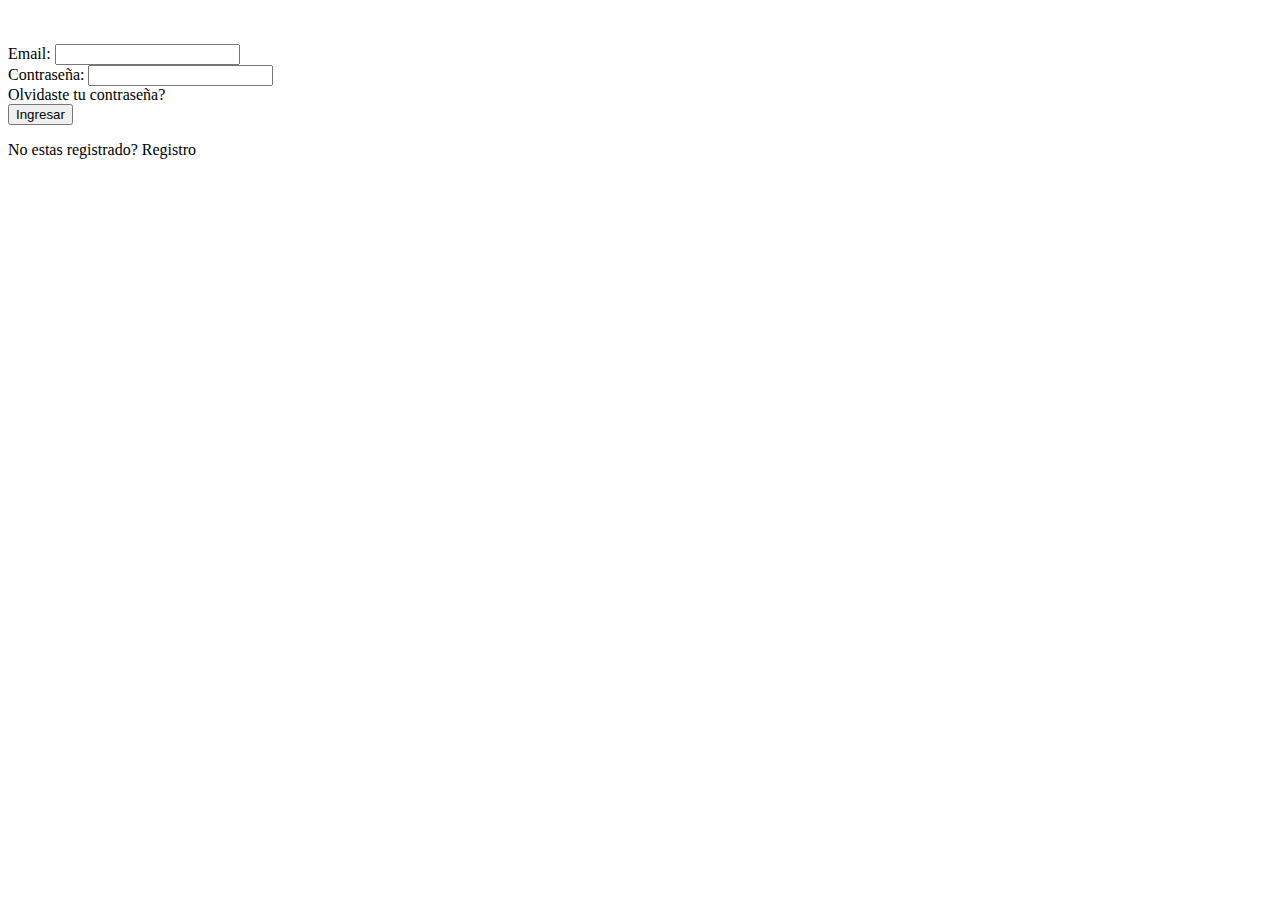
==== src/main/resources/templates/auth/login.html @ 05029083 "New css (Custom2)" ====
<!DOCTYPE html>
<html lang="es" xmlns:th="http://www.thymeleaf.org">
<head>
    <meta charset="UTF-8" name="viewport" content="width=device-width, initial-scale=1">
    <title>Login</title>
    <link href="https://cdn.jsdelivr.net/npm/bootstrap@5.2.2/dist/css/bootstrap.min.css" rel="stylesheet"
          integrity="sha384-Zenh87qX5JnK2Jl0vWa8Ck2rdkQ2Bzep5IDxbcnCeuOxjzrPF/et3URy9Bv1WTRi" crossorigin="anonymous">
    <link href='<c:url value="/resources/css/custom.css" />' />
</head>
<body>
<br>
<div class="container">
    <div th:if="${resp!=null}" class="alert alert-danger" role="alert">
        <span th:text="${resp.message}"></span>
    </div>

    <br>
    <form th:action="@{/login}" method="post" th:object="${user}">
        <div class="form-outline mb-4">
            <label class="form-label" for="email">Email:</label>
            <input type="email" id="email" name="email" class="form-control"/>
        </div>
        <!-- Password input -->
        <div class="form-outline mb-4">
            <label class="form-label" for="password">Contraseña:</label>
            <input type="password" id="password" name="password" class="form-control"/>
        </div>

        <div class="row mb-4">
            <div class="col">
                <!-- Simple link -->
                <a th:href="@{/auth/recoverpassword}">Olvidaste tu contraseña?</a>
            </div>
        </div>

        <!-- Submit button -->
        <button type="submit" class="btn btn-success btn-lg">Ingresar</button>

        <!-- Register buttons -->
        <div class="text-center">
            <p>No estas registrado? <a th:href="@{/auth/register}">Registro</a></p>
        </div>
    </form>
</div>

</body>
</html>
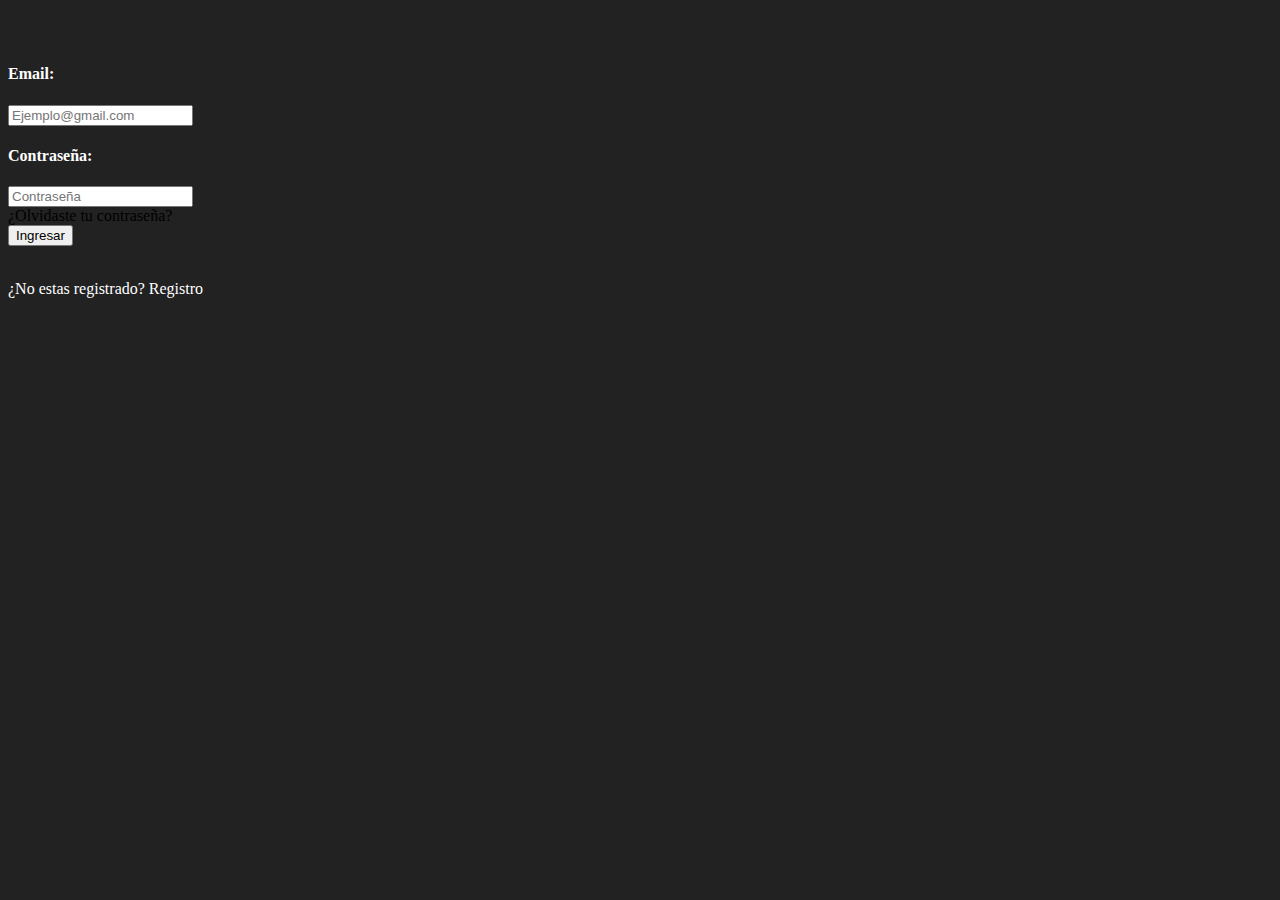
==== commit 7544e196: "recover password fix" ====
--- a/src/main/resources/templates/auth/login.html
+++ b/src/main/resources/templates/auth/login.html
@@ -5,9 +5,30 @@
     <title>Login</title>
     <link href="https://cdn.jsdelivr.net/npm/bootstrap@5.2.2/dist/css/bootstrap.min.css" rel="stylesheet"
           integrity="sha384-Zenh87qX5JnK2Jl0vWa8Ck2rdkQ2Bzep5IDxbcnCeuOxjzrPF/et3URy9Bv1WTRi" crossorigin="anonymous">
-    <link href='<c:url value="/resources/css/custom.css" />' />
+    <!-- <link href="../static/css/custom.css" rel="stylesheet" type="text/css"> -->
+    <style>
+        .button2 {
+        background-color: #4CAF50; /* Green */
+        border: none;
+        color: white;
+        padding: 15px 32px;
+        text-align: center;
+        text-decoration: none;
+        display: inline-block;
+        font-size: 16px;
+        }
+        .text_blue{
+        font-color: blue;
+        }
+        .text_white{
+        color: white;
+        }
+        .box_black {
+	    background: #222;
+        }
+    </style>
 </head>
-<body>
+<body class="box_black">
 <br>
 <div class="container">
     <div th:if="${resp!=null}" class="alert alert-danger" role="alert">
@@ -17,28 +38,32 @@
     <br>
     <form th:action="@{/login}" method="post" th:object="${user}">
         <div class="form-outline mb-4">
-            <label class="form-label" for="email">Email:</label>
-            <input type="email" id="email" name="email" class="form-control"/>
+            <label class="form-label" for="email"> <h4 class="text_white" >Email:</h4></label>
+            <input type="email" id="email" name="email" class="form-control" placeholder="Ejemplo@gmail.com"/>
         </div>
         <!-- Password input -->
         <div class="form-outline mb-4">
-            <label class="form-label" for="password">Contraseña:</label>
-            <input type="password" id="password" name="password" class="form-control"/>
+            <label class="form-label" for="password"> <h4 class="text_white" >Contraseña:</h4></label>
+            <input type="password" id="password" name="password" class="form-control" placeholder="Contraseña"/>
         </div>
 
         <div class="row mb-4">
             <div class="col">
                 <!-- Simple link -->
-                <a th:href="@{/auth/recoverpassword}">Olvidaste tu contraseña?</a>
+                <a class="text_blue" th:href="@{/auth/recoverpassword}">¿Olvidaste tu contraseña?</a>
             </div>
         </div>
 
         <!-- Submit button -->
-        <button type="submit" class="btn btn-success btn-lg">Ingresar</button>
-
+        <!--
+        <button type="submit" class="btn btn-success btn-lg">Ingresar</button> -->
+        <!-- Submit button -->
+        <button type="submit" class="btn btn-secondary">Ingresar</button>
+        <br>
+        <br>
         <!-- Register buttons -->
-        <div class="text-center">
-            <p>No estas registrado? <a th:href="@{/auth/register}">Registro</a></p>
+        <div class="text-left">
+            <p class="text_white">¿No estas registrado? <a class="text_blue" th:href="@{/auth/register}">Registro</a></p>
         </div>
     </form>
 </div>
